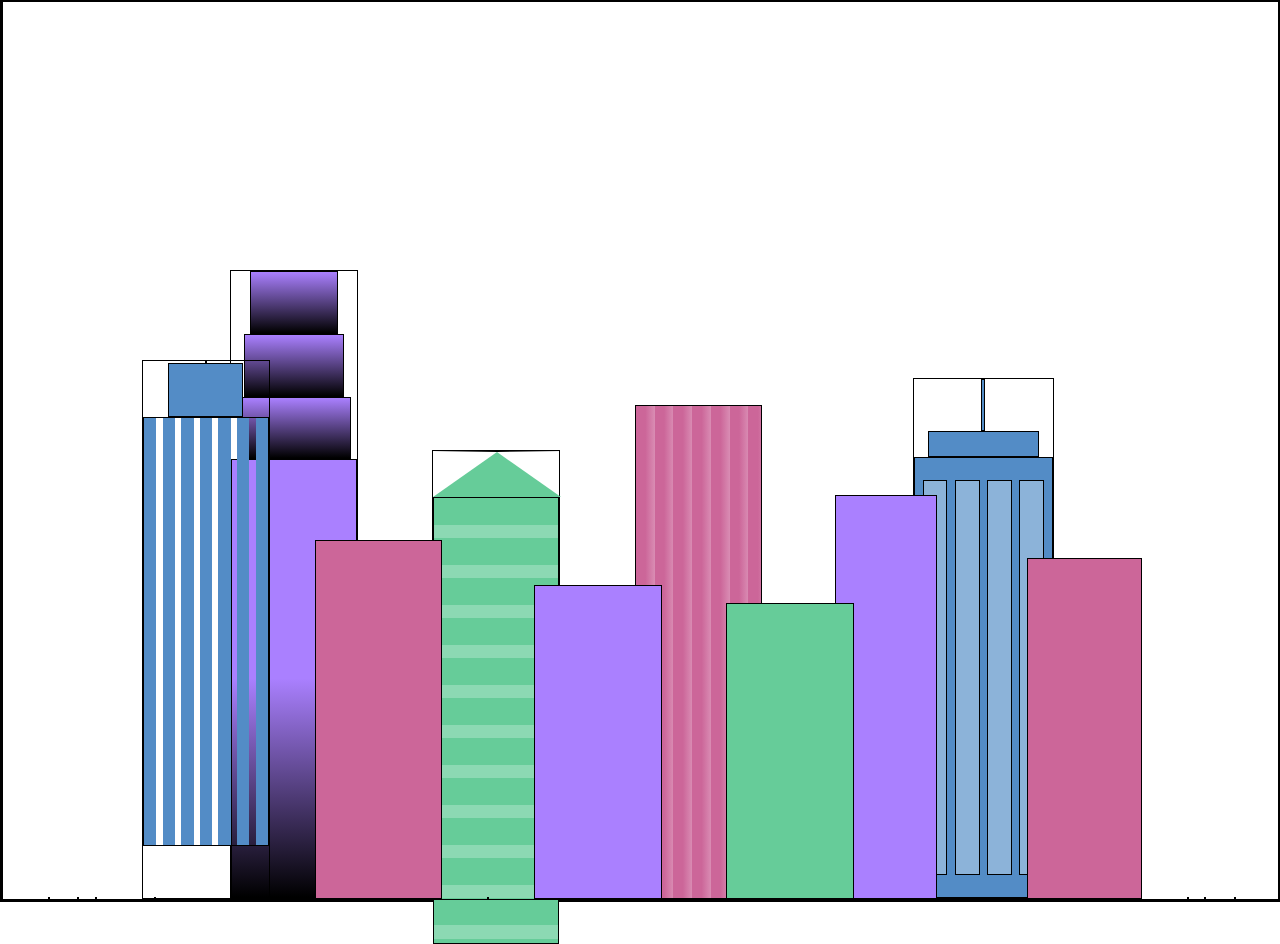
==== freeCodeCamp-notes/1-2 CSS Horizonte de edificios/index.html @ 754ae7e1 "Primer commit" ====
<!-- 1.- Comenzamos añadiendo una estructura html-->
<!DOCTYPE html>
<html lang="en">

<head>
    <!-- 2.- dentro de head añadimos un meta con charset UTF-8, un title con City Skyline y un link
    que la vincula a su página css-->
    <meta charset="UTF-8">
    <title>City Skyline</title>
    <link rel="stylesheet" href="./styles.css">
</head>

<body>
    <!-- 3.- Creamos un div en body con la clase de background-buildings. Este será un contenedor para un
         grupo de edificios.-->
    <div class="background-buildings">
        <!-- 7.- Los edificios han quedado muy espaciados. COMPRIMENTAMOS agregando DOS elementos div vacíos en la parte superior del 
        elemento .background-buildings y DOS MÁS en la parte INFERIOR y UNO MÁS en la entre bb3 y bb4-->
        <div></div>
        <div></div>
        <!-- 4.- Anidamos un div con una clase de bb1 en el contenedor de edificios em segundo plano.
            bb significa background building-->
        <!-- 14.- Agregamos la nueva clase building-wrap a los elementos bb1 y bb4. Esto aplicará las propiedades de centrado a los edificios 
             correspondientes-->
        <div class="bb1 building-wrap">
            <!-- 5- Anidamos dentro de este div, .bb1, otros CUATRO div. Les damos a cada uno una clase de bb1a,
                bb1b, bb1,c y bb1d en ese orden. Ya que este edificio tendrá cuatro secciones-->
            <!-- 11.- Agregamos una nueva clase bb1-window a los elementos .bb1a, .bb1b y .bb1c para aplicarles el degradado-->
            <div class="bb1a bb1-window"></div>
            <div class="bb1b bb1-window"></div>
            <div class="bb1c bb1-window"></div>
            <div class="bb1d"></div>
        </div>
        <!-- 6.- Ahora anidamos 3 nuevos elementos dentro de .background-buildings y les asignamos las clases bb2, bb3 y bb4 en ese orden.
            Estos serán tres edificios más para el fondo-->
        <div class="bb2">
            <!-- 12.- Anidamos dos elementos div dentro de bb2 y les asignamos las clases de bb2a y bb2b en ese orden. Estas serán dos secciones para
                este edificio-->
            <div class="bb2a"></div>
            <div class="bb2b"></div>
        </div>
        <div class="bb3"></div>
        <div></div>
        <div class="bb4 building-wrap">
            <!-- 13-. El próximo edificio tendrá TRES secciones. Anidamos tres elementos div dentro de bb4. Le damos las clases bb4a, bb4b y bb4c en ese orden-->
            <div class="bb4a"></div>
            <div class="bb4b"></div>
            <!-- 16.- Agregamos la nueva clase window-wrap al elemento bb4c -->
            <div class="bb4c window-wrap"> 
                <!-- 15.- Anidamos 3 div dentro de bb4c, le damos toda la clase de bb4-window. Estas serán las ventanas de este edificio.-->
                <div class="bb4-window"></div>
                <div class="bb4-window"></div>
                <div class="bb4-window"></div>
                <div class="bb4-window"></div>
            </div>
        </div>
        <div></div>
        <div></div>
    </div>

    <!-- 8.- Los edificios de fondo están a comenzando a verse bien. Creamos un nuevo div debajo del elemento .background-buildings y le asignamos
        una clase de foreground-buildings. Este será otro contenedor PARA MÁS EDIFICIOS-->
    <div class="foreground-buildings">
        <!-- 9.- Anidamos 6 elementos div dentro de .foreground-buildings y les asignamos las clases de fb1 hasta fb6 en ese orden. 
            fb significa foreground building.
            Estos serán 6 edificios más para el primer plano-->
            <!-- 10.- Volvemos a juntar los edificios agregando dos elementos div vacíos en la parte SUPERIOR e INFERIOR del div .foreground-buildings y uno más
                entre .fb2 y .fb3-->
        <div></div>
        <div></div>
        <!-- 18.- Agregamos la clase building-wrap al elemento fb1 para CENTRAR las secciones-->
        <div class="fb1 building-wrap">
            <!-- 17.- Ahora convertimos el edificio fb1 en TRES SECCIONES anidando TRES nuevos elementos div dentro de él. Le damos las clases fb1a, fb1b y fb1c en ese orden-->
            <div class="fb1a"></div>
            <div class="fb1b"></div>
            <div class="fb1c"></div>
        </div>
        <div class="fb2"></div>
        <div></div>
        <div class="fb3"></div>
        <div class="fb4"></div>
        <div class="fb5"></div>
        <div class="fb6"></div>
        <div></div>
        <div></div>
    </div>
</body>

</html>
---- freeCodeCamp-notes/1-2 CSS Horizonte de edificios/styles.css ----
/* 1.- Agregamos un selector all (*) y le dimos un border de 1px solid black 
    Esto es un truco que nos permite visualizar dónde están los elementos y su tamaño. Lo
    eliminaremos más tarde.*/
/* 2.- También agregamos un box-sizing de border-box a todo. Esto hará que el borde que agregamos
    no agregue ningún tamaño adicional a los elementos*/

/* 17.- Las variables color2 y color3 declaradas en .bb1 no funcionaron porque NO CAEN en CASCADA a los elementos hermanos .bb2 y .bb3
    Así es como funciona CSS, debido a esto, las variables a MENUDO se declaran en el SELECTOR :root
    Este selector es el de nivel MÁS ALTO en CSS; Poner nuestras variables allí, las hará utilizables en TODAS PARTES. Agregamos el
    selector :root a la parte superior de la hoja de estilos y movimos TODAS las declaraciones de variables aquí.*/

/* 18.- Creamos otra variable llamada --building-color4 y le asignamos un valor de #538cc6. Luego lo usamos para rellenar el ÚLTIMO edificio*/    

/* 27.- Creamos una nueva variable en :root llamada --window-color1 y le asignamos un valor de black. Este valor será un color secundario para los edificios MORADOS*/

/* 36.- Creamos una nueva variable en root denominada window-color2 con valor de #8cd9b3. Esto se usará como el COLOR SECUNDARIO para este edificio*/

/* 45.- Vamos a crear el siguiente edificio. Creamos una variable llamada --window-color3 en :root y le asignamos un valor de #98cb3. Este será el color secundario para los 
    edificios rosas.*/

/* 52.- Creamos una nueva variable llamada --window-color4 y le asignamos un valor de #8cb3d9. Este será el color secundario para el ÚLTIMO edificio de fondo.*/

:root {
    --building-color1: #aa80ff;
    --building-color2: #66cc99;
    --building-color3: #cc6699;
    --building-color4: #538cc6;
    --window-color1: black;
    --window-color2: #8cd9b3;
    --window-color3: #d98cb3;
    --window-color4: #8cb3d9;
}

* {
    border: 1px solid black;
    box-sizing: border-box;
}

/* 3.- El cuadrado más interno que se ve gracias al borde general, es el body. El cuadrado exterior es el elemento
    html. En este paso hacemos que nuestro body llene TODO el viewport, dándole un height de 100vh.
    
    Luego, eliminamos el margin predeterminado de body, estableciendo el margin en 0. Finalmente establecemos la propiedad
    overflow en hidden para ocultar las barras de desplazamiento que aparecen cuando algo se extiende más allá de la ventana gráfica.*/
body {
    height: 100vh;
    margin: 0;
    overflow: hidden;
}

/* 4.- Asignamos a nuestro elemento .background-buildings un width y un height de 100% para convertirlo en el ANCHO y ALTO de su PADRE
    body*/

/* 13.- Los edificios están actualmente apilados UNO EN CIMA DEL OTRO. Alineamos los edificios convirtiendo el elemento .background-buildings en un PADRE
    flexbox (display flex). Usamos las propiedades align.items y justify-content para ESPACIAR UNIFORMEMENTE los edificios (justify-content: space-evenly;) en la parte INFERIOR (align-items: flex-end) del elemento.*/

/* 23.- Para optimizar el código, movemos las propiedades y valores position y top de .foreground-buildings a .background-buildings (top y position) y luego reutilizamos estas propiedades para foreground-buildings. 
    Para esto, usamos un selector múltiple separado con , (background-buildings, foreground-buildings)*/

.background-buildings, .foreground-buildings {
    display: flex;
    align-items: flex-end;
    justify-content: space-evenly;
    width: 100%;
    height: 100%;
    position: absolute;
    top: 0;
}

/* 5.- Asignamos al div .bb1 un width de 10% y un height de 70% */

/* 7.- Centramos las partes del edificio convirtiendo el elemento .bb1 en un elemento primario flexbox (display: flex;).
    Luego usamos las propiedades flex-direction y align-items para centrar los elementos secundarios.
    las establecimos en column (para que se sobrepongan una sobre otra) y align items en center para que se centrara cada sección*/ 
/* 8.- Ahora que se va pareciendo la forma a un edificio, estamos listos para crear nuestra primera VARIABLE.
    Las declaraciones de variables comienzan con dos guines -- y se les asigna un nombre de valor como este: --variable-name: value;
    En la regla de la clase bb1, creamos una variable denominada --building-color1 y le asignamos un valor de #999 */

/* 9.- Ahora cambiamos el valor de #999 a #aa80ff y podremos ver cómo se aplica en todos los lugares donde usamos la variable. Esta es la ventaja
    principal de usar variables, pudiendo cambiar rápidamente muchos valores en la hoja de estilo.*/

/* 14.- Creamos una nueva variable debajo de nuestra variable --building-color1. Le asignamos un nombre a la nueva variable de --building-color2
    y le asignamos un valor de #66cc99. Luego lo configuramos como el background-color de bb2*/    

/* 16.- Creamos una variable debajo de las otras llamadas --building-color3 y le asignamos un valor de #cc6699. Luego lo usamos como background-color para
    .bb3 y le asignamos un valor de reserva de pink*/

/* 50.- Deseamos que bb4 comparta las propiedades de bb1 que centran las secciones. En lugar de duplicar ese código, creamos una nueva clase llamada 
        building-wrap. La dejaremos vacía por ahora. Esta clase se usará en algunos lugares para ahorrarnos algo de codificación.*/

/* 51.- Movemos las propiedades display, flex-direction y align-items de bb1 a la nueva clase de building-wrap*/

.building-wrap {
    display: flex;
    flex-direction: column;
    align-items: center;
}

/* 54.- Las ventanas están apiladas UNA ENCIMA DE LA OTRA a la IZQUIERDA de la sección, detrás del edificio púrpura. 
        Agregamos una nueva clase debajo de .building-wrap llamada window-wrap. Convertimos la clase window-wrap en un contenedor flexbox (display flex)
        y usamos las propiedades align-items (center) y justify content (space-evenly) para CENTRAR sus elementos secundarios VERTICALMENTE y espaciarlos UNIFORMEMENTE*/

.window-wrap {
    display: flex;
    align-items: center;
    justify-content: space-evenly;
    
}

.bb1 {
    /*display: flex;
    flex-direction: column;
    align-items: center; VER PASO 51 */
    width: 10%;
    height: 70%;
}

/* 6.- Proporcionamos a cada div dentro de bb1, un width y un height con los siguientes valores:
    70% y 10% a bb1a, 80% y 10% a bb1b, 90% y 10% a bb1c y 100% y 70% a bb1d. Recordar que estos porcentajes
    son RELARIVOS AL PADRE y las alturas sumarán hasta el 100%, llenando verticalmente el contenedor*/  

/* 10.- Para usar una variable COMO VALOR, ponemos el nombre de la variable entre paréntesis con var delante de ellos, de esta manera: 
    var(--building-color1). Cualquier valor que hayamos asignado a la variable ANTERIORMENTE, se aplicará a CUALQUIER propiedad en la que la usemos.
    Agregamos la variable --building-color1 que creamos en el paso anterior como el valor de la propiedad background-color de la clase .bb1a*/    

/* 11.- Usamos la misma variable para dar valor a background-color en las demás secciones del edificio.*/

/* 28.- Los degradados en CSS son una forma de transición entre colores a lo largo de la distancia de un elemento. Se aplican a la propiedad background y la sintaxis se ve así:
    
    gradient-type(
        color1,
        color2
    ); 
    
        En el anterior ejemplo, color1 es sólido en la parte superior, color2 es sólido en la parte inferior y en el medio pasa uniformemente de uno a otro. En .bb1a agregamos
            una propiedad background DEBAJO de la PROPIEDAD background-color. Lo establecemos como un degradado de tipo linear-gradient que usa --building-color1 como el primer color y 
                --window-color1 como el segundo
            Aquí SOLAMENTE tuvimos que sar las dos variables indicadas para darle a background un color. USAMOS UN LINEAR-GRADIENT para esto...*/

/* 29.- Deseamos agregar el mismo degradado a las siguientes dos secciones. En lugar de hacer eso, creamos un nuevo selector de clase llamado bb1-window y movemos las propiedades y valores height
    y background de .bb1a al NUEVO SELECTOR de clase*/

/* 30.- Ahora no necesitaremos las propiedades height o background-color en bb1a, bb1b o bb1c, así que los eliminamos. (los convertimos en comentarios)*/

.bb1-window {
    height: 10%;
    background: linear-gradient(var(--building-color1),var(--window-color1))
}

.bb1a {
    width: 70%;
    /*background-color: var(--building-color1);*/
}

.bb1b {
    width: 80%;
    /*height: 10%;*/
    /*background-color: var(--building-color1);*/
}

.bb1c {
    width: 90%;
    /*height: 10%;*/
    /*background-color: var(--building-color1);*/
}

/* 31.- Los degradados pueden usar tantos colores como nosotros queramos. Agregamos un linear-gradient a .bb1d con orange 
    como el primer color, --building-color1 como el segundo color y --window-color1 como el tercero. Recordemos usar el degradado en la propieda
    background (aquí es donde va)*/

/* 32.- Está un poco escondido detrás de los edificios en primer plano, pero podemos ver el degradado de tres colores. Como lo está usando ahora, eliminamos background-color de .bb1d
    (lo transformamos en comentario)*/

/* 33.- Podemos especificar dónde deseamos que se complete una trancisión de degradado agregándolo al color de la siguiente manera: 
    linear-gradient(color1, color2 20%, color 3) 
    En el ejemplo anterior asignamos trancisiones de porcentajes a los colores de la siguiente manera: color 1 a 2 entre 0% y 20% del elemento y luego pasará a color 3 para el resto. 
    
    Agregamos en este paso 80% al color --building-color1 del degradado de .bb1d para que podamos verlo en acción.*/

/* 34.- Eliminamos orange del degradado de .bb1d y cambiamos el 80% a 50%. Esto hará que --building-color1 sea SÓLIDO para la MITAD SUPERIOR y luego pasará a --window-color1 para la mitad inferior.*/
    
.bb1d {
    width: 100%;
    height: 70%;
    /*background-color: var(--building-color1);*/
    background: linear-gradient(var(--building-color1) 50%, var(--window-color1));
}

/* 12.- Ahora establecemos un width y height a los nuevos edificios de: 
    10% y 50% para .bb2, 10% y 55% para .bb3 y 11% y 58% para .bb4. 
    En este proyecto usaremos casi todas las unidades basadas en porcentajes y algunos flexbox
    por lo que todo será completamente ADAPTABLE*/

/* 15.- Como el paso 14 no funcionó (intentamos establecer el color del background con la variable --build-color2), debemos
    AGREGAR un VALOR DE RESERVA a una variable, poniéndolo como el segundo valor donde se usa la variable de esta manera: 
    var(--variable-name, fallback-value). La propiedad usará el valor de reserva cuando haya un problema con la variable. La 
    propiedad usará el valor de RESERVA cuando haya un PROBLEMA con la VARIABLE.
    Establecemos green como valor de reserva al background-color de bb2 */    

/* 19.- Ahora que hemos solucionado los errores de las variables, podemos borrar los valores de reserva green y pink de nuestras variables.*/    

/* 39.- En los siguientes pasos usaremos algunos trucos con BORDES CSS para CONVERTIR la sección bb2a en un TRIÁNGULO en la parte superior del edificio.
        Primero eliminamos el background-color de bb2, ya que no lo necesitamos (lo convertimos en un comentario)*/

.bb2 {
    width: 10%;
    height: 50%;
    /* background-color: var(--building-color2); */ /* VER PASO 14*/
}

/* 40.- Creamos y añadimos las siguientes propiedades a .bb2a:
    margin: auto; width: 5vw; height: 5vw; border-top: 1vw solid #000; border-bottom: 1vw solid #000; border-left: 1vw solid #999; border-right: 1vw solid #999;
    
    Después de agregar estos, podremos ver cómo un borde grueso en un elemento nos da algunos ÁNGULOS donde se encuentran dos lados (nos formó un cuadrado con los lados laterales 
    color gris). Vamos a usar ese borde inferior como la parte SUPERIOR del edificio.*/

/* 41.- A continuación eliminamos width y height de bb2a, y cambiamos border-left y border-right para usar 5vw en lugar de 1vw. El elemento ahora tendrá un tamaño 0 y los bordes se UNIRÁN
    EN EL MEDIO (nos crea una especie de reloj de arena)*/

/* 42.- A continuación, cambiamos los dos #999 de bb2a a transparent. ESTO HARÁ INVISIBLES las frontes IZQUIERDA y DERECHA.*/

/* 43.- Eliminamos las propiedades y valores margin y border-top de bb2a para convertirlo en un TRIANGULO en la PARTE SUPERIOR del EDIFICIO (las convertimos en comentarios)*/

/* 44.- Finalmente, en la propiedad border-bottom de bb2a, cambiamos el 1vw a 5vh y cambiamos el color #000 a nuestra variable --building-color2. 
        Ahora se ve bien. En cualquier momento a lo largo del proyecto pode*/

.bb2a {
    /*margin: auto; */
    /* width: 5vw;
    height: 5vw; */
    /*border-top: 1vw solid #000; */
    border-bottom: 5vh solid var(--building-color2);
    border-left: 5vw solid transparent;
    border-right: 5vw solid transparent;
}

/* 35.- Creamos un selector para nuestra sección bb2b y le dimos un width y height de 100% para que llene el contenedor de construcción.*/

/* 37.- Las transiciones de gradiante a menudo cambian gradualmente de un color a otro. Podemos hacer que el cambio sea una línea sólida como esta:
    linear-gradient(var(--first-color) 0%, var(--first-color) 40%, var(--second-color) 40%, var(--second-color) 80%;) 
    
    Agregamos un linear-gradient a .bb2b que use --building-color2 de 0 a 6% y --window-color2 de 6% a 9%.*/
    
/* 38.- Podemos ver el cambio de color duro en la parte superior de la sección. Cambiamos el tipo de degradado de linear-gradiente a repeating-linear-gradient
    para esta sección. Esto hará que los cuatro colores de nuestro degradado SE REPITAN hasta que llegue AL FONDO de nuestro elemento, dándonos algunas
    rayas y AHORRÁNDONOS tener que agregar un montón de elementos para crearlos*/

.bb2b {
    width: 100%;
    height: 100%;
    background: repeating-linear-gradient(var(--building-color2), var(--building-color2) 6%, var(--window-color2) 6%, var(--window-color2) 9%);
}

/* 46.- Hasta ahora, todos los degradados que hemos creado han ido de ARRIBA a ABAJO, esa es la dirección predeterminada. Podemos especificar otra dirección agregándola ANTES de sus colores
        como en la siguiente manera:
        gradient-type(direction, color1, color2);
        
        Rellenamos bb3 con un repeating-linear-gradient. Usamos 90deg para la dirección, su building-color 3 para los DOS PRIMEROS colores, y window-color3 en 15% para el tercero. 
        Cuando NO especifiquemos una distancia para un color, usará los valores que tengan sentido. En este caso, serán 0% y 7.5% porque comienzan en 0% y 7.5% y es la mitad de 15% */

/* 47.- Quitamos la propiedad y el valor background-color, ya que ahora estamos usando un degradado como fondo*/

.bb3 {
    width: 10%;
    height: 55%;
    /*background-color: var(--building-color3);*/
    background: repeating-linear-gradient(90deg, var(--building-color3), var(--building-color3), var(--window-color3) 15%);
}

/* 49.- Eliminamos la propiedad y el valor background-color de bb4 y lo agregamos a las 3 nuevas secciones (bb4a, bb4b y bb4c), de modo que solo se rellenen las secciones.*/


.bb4 {
    width: 11%;
    height: 58%;
    /*background-color: var(--building-color4);*/
}

/* 48.- Asignamos a los nuevos elementos div, estos valores: width y height: 3% y 10% a bb4a, 80% y 5% a bb4b, 100% y 85% a bb4c.
*/

.bb4a {
    width: 3%;
    height: 10%;
    background-color: var(--building-color4);
}

.bb4b {
    width: 80%;
    height: 5%;
    background-color: var(--building-color4);
}

.bb4c {
    width: 100%;
    height: 85%;
    background-color: var(--building-color4);
}

/* 53.- Le damos a la clase bb4-window un width de 18%, un height de 90% y le agregamos nuestra variable --window-color4 como el background-color*/

.bb4-window {
    width: 18%;
    height: 90%;
    background-color: var(--window-color4);
}

/* 20.- Deseamos que el contenedor .foreground-buildings se coloque directamente ENCIMA del elemento .background-buildings. 
    Le damos un width y un height de 100%, establecemos el position en absolute y el top en 0. Esto lo hará del mismo tamaño que el 
    cuerpo y moverá el INICIO del mismo a la ESQUINA SUPERIOR IZQUIERDA*/

/* 22.- Agregamos las mismas propiedades y valores display, align-items y justify-content a .foreground-buildings que usamos en .background-buildings.
    Una vez más, esto usará Flexbox para espaciar uniformemente los edificios en pa parte INFERIOR de su contenedor*/    

/* 24.- Como ya hemos mezclado y agregado estas propiedades de foreground-buildings al selector múltiple background-buildings y foreground-buildings, podemos eliminar
    este selector (Lo transformaremos en comentario)

.foreground-buildings {
    display: flex;
    align-items: flex-end;
    justify-content: space-evenly;
    width: 100%;
    height: 100%;
    position: absolute;
    top: 0;
    
}
*/

/* 21.- Ahora damos a los SEIS nuevos elementos los siguientes valores: width y height de 10% y 60% a fb1, 10% y 40% a fb2, 10% y 35% a fb3,
    8% y 45% a fb4, 10% y 33% a fb5 y 9% y 38% a fb6 */

/* 25.- El horizonte se está juntando. Rellenamos la propiedad background-color de los edificios en primer plano. Usamos la variable --building-color1 para completar .fb3 
    y .fb4, --building-color2 para .fb5, --building-color3 para .fb2 y .fb6 y --buildingcolor4 para .fb1*/

/* 56.- Movemos la propiedad y el valor background-color de fb1 a fb1b (como siempre, transformamos la propiedad en comentario)*/

.fb1 {
    width: 10%;
    height: 60%;
    /*background-color: var(--building-color4);*/
}

/* 55.- Proporcionamos a fb1b un width de 60% y un height de 10% y fb1c 100% y 80 % de width y height*/

.fb1b {
    width: 60%;
    height: 10%;
    background-color: var(--building-color4);
}

/* 57.- No es necesario que nos preocupemos por el espacio en la parte inferior, todo se moverá hacia abajo más tarde cuando agreguemos 
        algo de altura al elemento en la parte superior del edificio.
        
        Agregamos un repeating-linear-gradient a fb1c con ángulo de 90 deg, su --building-color4 de 0% a 10% y transparent de 10% a 15%*/

.fb1c {
    width: 100%;
    height: 80%;
    background: repeating-linear-gradient(90deg, var(--building-color4) 0%, var(--building-color4) 10%, transparent 10%, transparent 15%);
}

.fb2 {
    width: 10%;
    height: 40%;
    background-color: var(--building-color3);
}

.fb3 {
    width: 10%;
    height: 35%;
    background-color: var(--building-color1);
}

/* 26.- Movemos la posición de .fb4 relativa a donde está ahora agregando un position de relative y left de 10% al él. Lo mismo también para .fb5 pero
    usamos right en lugar de left. Esto cubrirá el espacio en blanco restante entre ellos.*/ 

.fb4 {
    position: relative;
    left: 10%;
    width: 8%;
    height: 45%;
    background-color: var(--building-color1);
}

.fb5 {
    position: relative;
    right: 10%;
    width: 10%;
    height: 33%;
    background-color: var(--building-color2);
}

.fb6 {
    width: 9%;
    height: 38%;
    background-color: var(--building-color3);
}
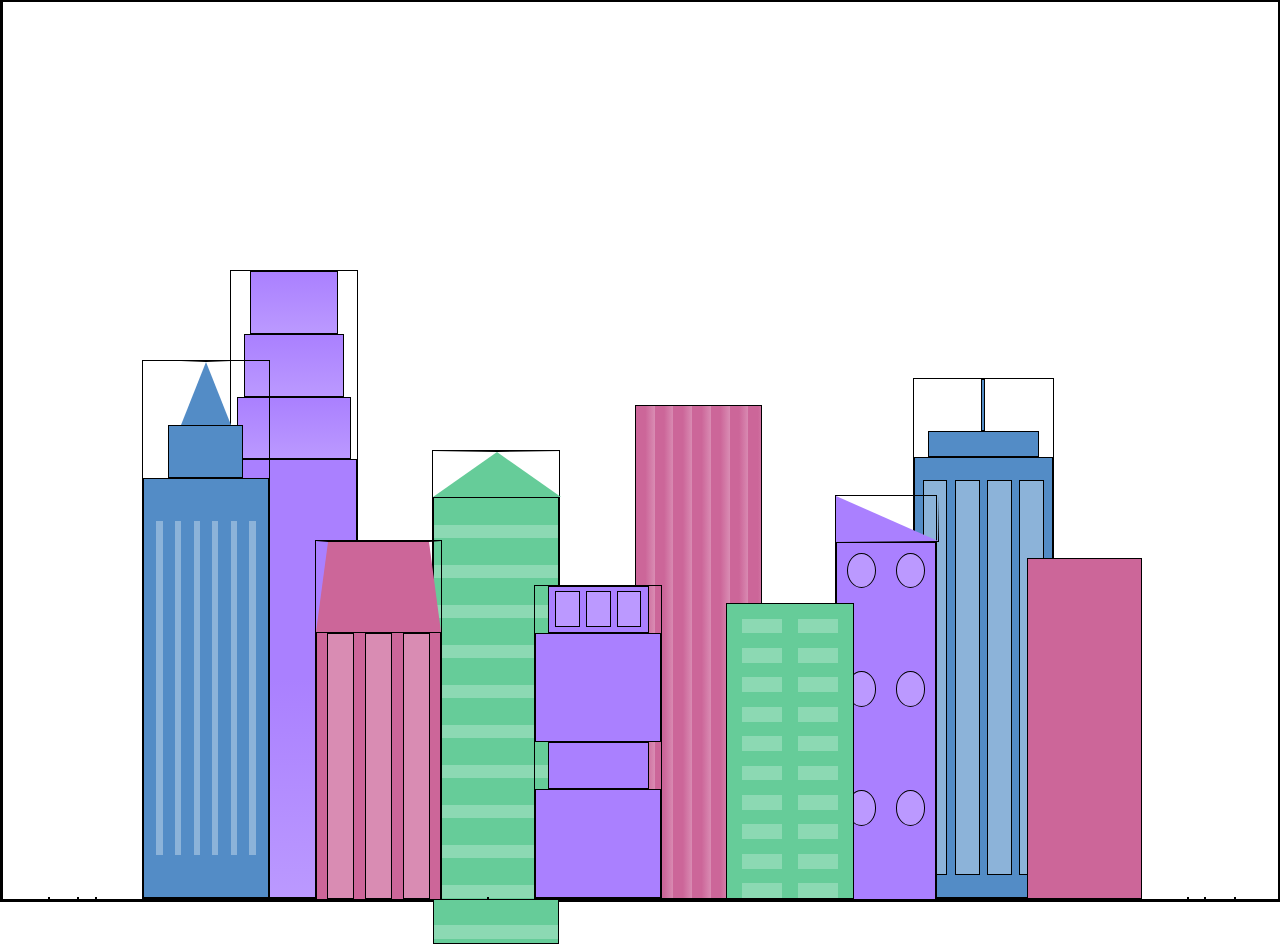
==== commit 1a5b100e: "90%-REAL2-Horizonte-de-edificios" ====
--- a/freeCodeCamp-notes/1-2 CSS Horizonte de edificios/index.html
+++ b/freeCodeCamp-notes/1-2 CSS Horizonte de edificios/index.html
@@ -46,7 +46,7 @@
             <div class="bb4a"></div>
             <div class="bb4b"></div>
             <!-- 16.- Agregamos la nueva clase window-wrap al elemento bb4c -->
-            <div class="bb4c window-wrap"> 
+            <div class="bb4c window-wrap">
                 <!-- 15.- Anidamos 3 div dentro de bb4c, le damos toda la clase de bb4-window. Estas serán las ventanas de este edificio.-->
                 <div class="bb4-window"></div>
                 <div class="bb4-window"></div>
@@ -64,7 +64,7 @@
         <!-- 9.- Anidamos 6 elementos div dentro de .foreground-buildings y les asignamos las clases de fb1 hasta fb6 en ese orden. 
             fb significa foreground building.
             Estos serán 6 edificios más para el primer plano-->
-            <!-- 10.- Volvemos a juntar los edificios agregando dos elementos div vacíos en la parte SUPERIOR e INFERIOR del div .foreground-buildings y uno más
+        <!-- 10.- Volvemos a juntar los edificios agregando dos elementos div vacíos en la parte SUPERIOR e INFERIOR del div .foreground-buildings y uno más
                 entre .fb2 y .fb3-->
         <div></div>
         <div></div>
@@ -75,11 +75,51 @@
             <div class="fb1b"></div>
             <div class="fb1c"></div>
         </div>
-        <div class="fb2"></div>
+        <div class="fb2">
+            <!-- 19.- Ahora anidamos dos div dentro de fb2 y les asignamos las clases de fb2a y fb2b en ese orden.-->
+            <div class="fb2a"></div>
+            <!-- 21.- Agregamos la clase window-wrap a fb2b para colocar los nuevos elementos de ventana.-->
+            <div class="fb2b window-wrap">
+                <!-- 20.- Anidamos tres elementos div dentro de .fb2b y les asignamos una clase de fb2-window.-->
+                <div class="fb2-window"></div>
+                <div class="fb2-window"></div>
+                <div class="fb2-window"></div>
+            </div>
+        </div>
         <div></div>
-        <div class="fb3"></div>
-        <div class="fb4"></div>
-        <div class="fb5"></div>
+        <!-- 23.- Agregamos la clase building-wrap al elemento fb3 para centrar las secciones-->
+        <div class="fb3 building-wrap">
+            <!-- 22.- Para el edificio fb3, anidamos cuatro div con las clases fb3a, fb3b, fb3a y de nuevo fb3b en ese orden.
+                    Este edificio tendrá CUATRO secciones, y las dos superiores serán casi las mismas que las dos inferiores.-->
+            <!-- 25-. Agregamos la clase window-wrap a fb3a para CENTRAR y ESPACIAR las ventanas.-->
+            <div class="fb3a window-wrap">
+                <!-- 24.- Anidamos tres nuevos elementos div en el PRIMER elemento fb3a. 
+                            Le damos a cada uno la clase de fb3-window. Estas serán ventanas para estas sección. -->
+                <div class="fb3-window"></div>
+                <div class="fb3-window"></div>
+                <div class="fb3-window"></div>
+            </div>
+            <div class="fb3b"></div>
+            <div class="fb3a"></div>
+            <div class="fb3b"></div>
+        </div>
+        <div class="fb4">
+            <!-- 26.- Solo quedan 3 edificios más. Anidamos dos nuevos elementos div dentro del elemento fb4 y les asignamos las clases de fb4a y fb4b, en ese orden. 
+                        Recordemos que CAMBIAMOS las ubicaciones de fb4 y fb5, por lo que es el edificio púrpura más a la derecha en el que estamos trabajando ahora. -->
+            <div class="fb4a"></div>
+            <div class="fb4b">
+                <!-- 27.- Anidamos SEIS elementos div dentro de fb4b y les asignamos a TODOS una clase de fb4-window -->
+                <div class="fb4-window"></div>
+                <div class="fb4-window"></div>
+                <div class="fb4-window"></div>
+                <div class="fb4-window"></div>
+                <div class="fb4-window"></div>
+                <div class="fb4-window"></div>
+            </div>
+        </div>
+        <div class="fb5">
+            <!-- 28.- -->
+        </div>
         <div class="fb6"></div>
         <div></div>
         <div></div>
--- a/freeCodeCamp-notes/1-2 CSS Horizonte de edificios/styles.css
+++ b/freeCodeCamp-notes/1-2 CSS Horizonte de edificios/styles.css
@@ -20,12 +20,15 @@
 
 /* 52.- Creamos una nueva variable llamada --window-color4 y le asignamos un valor de #8cb3d9. Este será el color secundario para el ÚLTIMO edificio de fondo.*/
 
+/* 68.- Con las variables CSS podemos cambiar los valores sin buscar en todas partes de la hoja de estilo.
+        Cambiamos el valor de --window-color1 a #bb99ff */
+
 :root {
     --building-color1: #aa80ff;
     --building-color2: #66cc99;
     --building-color3: #cc6699;
     --building-color4: #538cc6;
-    --window-color1: black;
+    --window-color1: #bb99ff;
     --window-color2: #8cd9b3;
     --window-color3: #d98cb3;
     --window-color4: #8cb3d9;
@@ -342,6 +345,24 @@
 
 /* 55.- Proporcionamos a fb1b un width de 60% y un height de 10% y fb1c 100% y 80 % de width y height*/
 
+/* 59.- Usaremos algunos trucos de más para la sección superior. Agregamos un border-bottom con un valor de 
+    7vh solid var(--building-color4) a fb1. Esto pondrá un borde de ALTURA 7vh en la parte inferior. Pero como el elemento tiene TAMAÑO 0, solo aparece como una línea de 2px de ancho
+    desde el borde de 1px que está en todos los elementos.*/
+
+/* 60.- Cuando aumentemos el tamaño de los bordes izquierdo y derecho, el borde de la parte inferior se EXPANDIRÁ  para ser el ancho de los anchos del borde izquierdo y derecho COMBINADOS. 
+        
+        Agregamos 2vw solid transparent como el valor de las propiedades border left y right de fb1a.
+        Estas serán invisibles, pero hará que el borde EN LA PARTE INFERIOR sea de 4vw ancho.
+        
+        Esto hará que la parte de arriba de nuestro primer edificio (fb1a es la parte de arriba) se convierta en un triángulo, debido a que hicimos TRANSPARENTES los bordes izquierdo y derechos.*/
+
+.fb1a {
+    border-left: 2vw solid transparent;
+    border-right: 2vw solid transparent;
+    border-bottom: 7vh solid var(--building-color4)
+
+}
+
 .fb1b {
     width: 60%;
     height: 10%;
@@ -353,41 +374,148 @@
         
         Agregamos un repeating-linear-gradient a fb1c con ángulo de 90 deg, su --building-color4 de 0% a 10% y transparent de 10% a 15%*/
 
+/* 58.- Podemos agregar VARIOS DEGRADADOS a un elemento SEPARÁNDOLOS con una coma (,).
+        gradient1(colors), gradient2(colors);
+        
+        - Agregamos un repeating-lear-gradient a fb1c debajo del que ya está. Usamos nuestro --building-color4 de 0% a 10% y --window-color4 dd 10% a 90%.
+            Esto se completará detrás del degradado que agregamos en último lugar.*/
+
 .fb1c {
     width: 100%;
     height: 80%;
-    background: repeating-linear-gradient(90deg, var(--building-color4) 0%, var(--building-color4) 10%, transparent 10%, transparent 15%);
-}
+    background: repeating-linear-gradient(90deg, var(--building-color4) 0%, var(--building-color4) 10%, transparent 10%, transparent 15%), repeating-linear-gradient(var(--building-color4) 0%, var(--building-color4) 10%, var(--window-color4) 10%, var(--window-color4) 90%);
+}
+
+/* 63.- Movemos la propiedad background-color de fb2 a fb2b para colorear la sección y no el contenedor (lo convertiremos en comentario y lo moveremos a fb2b)*/
 
 .fb2 {
     width: 10%;
     height: 40%;
+    /*background-color: var(--building-color3); */
+}
+
+/* 61.- Le damos a fb2a un width de 100% y un fb2b un width de 100% y un height de 75%*/
+
+/* 64.- Para fb2a, agregamos un border-bottom de 10vh solid var(--building-color3) y un border-left y border-right de 1vw solid transparent. 
+        Este truco creará una forma trapezoidal.
+        
+        NOTA, si hubiéramos puesto el borde INFERIOR con 10vh y el border left y right en 5vw (proporcional a la altura del borde inferior), hubiéramos creado un TRIÁNGULO!*/
+
+.fb2a {
+    width: 100%;
+    border-bottom: 10vh solid var(--building-color3);
+    border-left: 1vw solid transparent;
+    border-right: 1vw solid transparent;
+}
+
+.fb2b {
+    width: 100%;
+    height: 75%;
     background-color: var(--building-color3);
 }
 
+/* 62.- Asignamos a los elementos .fb2-window un width de 22%, un height de 100% y una variable background-color de nuestra variable --window-color3*/
+
+.fb2-window {
+    width: 22%;
+    height: 100%;
+    background-color: var(--window-color3);
+}
+
+/* 66.- Quitamos la propiedad background-color de fb3 (la convertimos en comentario) y los agregamos a fb3a y fb3b*/
+
 .fb3 {
     width: 10%;
+    height: 35%;
+    /*background-color: var(--building-color1);*/
+}
+
+/* 65.- Asignamos al elemento fb3a un width de 80% y height de 15%. Luego le damos al elemento fb3b un width de 100% y un height de 35%*/
+
+.fb3a {
+    width: 80%;
+    height: 15%;
+    background-color: var(--building-color1);
+}
+
+.fb3b {
+    width: 100%;
     height: 35%;
     background-color: var(--building-color1);
 }
 
+/* 67.- asignamos a los elementos fb3-window un width de 25%, un height de 80% y usamos la variable --window-color1 como valor background-color. */
+
+.fb3-window {
+    width: 25%;
+    height: 80%;
+    background-color: var(--window-color1);
+}
+
 /* 26.- Movemos la posición de .fb4 relativa a donde está ahora agregando un position de relative y left de 10% al él. Lo mismo también para .fb5 pero
     usamos right en lugar de left. Esto cubrirá el espacio en blanco restante entre ellos.*/ 
+
+/* 70.- Movemos nuestra propiedad background-color hacia fb4b, en fb4 la eliminamos (la convertiremos en comentario).*/
 
 .fb4 {
     position: relative;
     left: 10%;
     width: 8%;
     height: 45%;
+    /*background-color: var(--building-color1);*/
+}
+
+/* 74.- Este edificio va a tener OTRO TRIÁNGULO en la parte SUPERIOR. Asignamos a la sección superior (fb4a) un border-top de 
+        5vh solid transparent, y un border-left que sea de 8vw solid y usamos la variable del color del edificio como color.*/
+
+.fb4a {
+    border-top: 5vh solid transparent;
+    border-left: 8vw solid var(--building-color1);
+}
+
+/* 69.- Proporcionamos a fb4b un width de 100% y un height de 89%*/
+
+/* 73.- Las ventanas están apiladas una encima de la otra (como si fueran display block). 
+        Convertimos esta sección del edificio en un padre flexbox (display flexbox) y usamos la propiedad flex-wrap (establecida en wrap) para colocar las ventanas 
+        A UN LADO de la otra y  empujarlas HACIA ABAJO a una nueva fila cuando NO ENCAJEN. */
+
+.fb4b {
+    display: flex;
+    flex-wrap: wrap;
+    width: 100%;
+    height: 89%;
     background-color: var(--building-color1);
 }
+
+/* 71.- Asignamos a los elementos fb4-window un width de 30%, un height de 10% y un border-radius de 50%. 
+        Esto harán algunas ventanas CIRCULARES para este edificio.*/
+
+/* 72.- Rellenamos las ventanas con nuestro window-color1 para este edificio. También agregamos un margin de 10% para
+        dar espacio a las ventanas. */
+
+.fb4-window {
+    width: 30%;
+    height: 10%;
+    margin: 10%;
+    border-radius: 50%;
+    background-color: var(--window-color1);
+}
+
+/* 75.- Este edificio es el verde del primer plano. Le daremos un repeating-linear-gradient con el color del edificio a 0% a 5% 
+        y transparent de 5% a 10% */
+
+/* 76.- Agregamos otro repeating-linear-gradient debajo del que acabamos de agregar. Le damos una dirección de 90deg, usamos el color del edificio del 0%
+        al 12% y el color de la ventana de 12% a 44%. Esto hará un montón de ventanas rectangulares.*/
+
+/* 77.- Ya no necesitamos el background-color para este edificio, por lo que podemos eliminar esta propieda (la transformamos en comentario)*/
 
 .fb5 {
     position: relative;
     right: 10%;
     width: 10%;
     height: 33%;
-    background-color: var(--building-color2);
+    /*background-color: var(--building-color2);*/
+    background: repeating-linear-gradient(var(--building-color2) 0%, var(--building-color2) 5%, transparent 5%, transparent 10%), repeating-linear-gradient(90deg, var(--building-color2) 0%, var(--building-color2) 12%, var(--window-color2) 12%, var(--window-color2) 44%);
 }
 
 .fb6 {
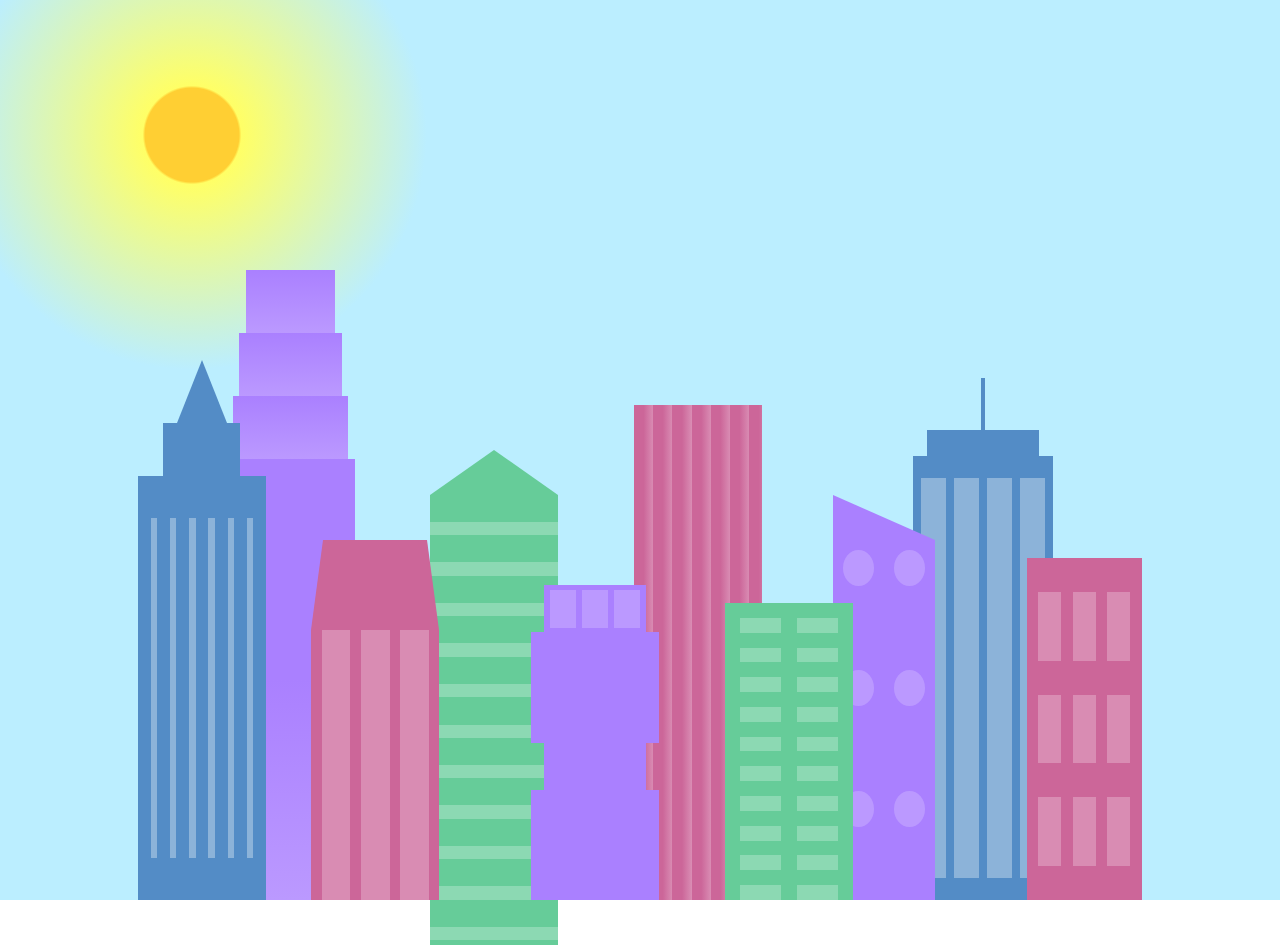
==== commit 51eb5724: "Horizonte-de-edificios-finalizado" ====
--- a/freeCodeCamp-notes/1-2 CSS Horizonte de edificios/index.html
+++ b/freeCodeCamp-notes/1-2 CSS Horizonte de edificios/index.html
@@ -13,7 +13,8 @@
 <body>
     <!-- 3.- Creamos un div en body con la clase de background-buildings. Este será un contenedor para un
          grupo de edificios.-->
-    <div class="background-buildings">
+    <!-- 28.- Agregamos sky como segunda clase al elemento .background-buildings. Vamos a hacer un fondo para el horizonte.-->
+    <div class="background-buildings sky">
         <!-- 7.- Los edificios han quedado muy espaciados. COMPRIMENTAMOS agregando DOS elementos div vacíos en la parte superior del 
         elemento .background-buildings y DOS MÁS en la parte INFERIOR y UNO MÁS en la entre bb3 y bb4-->
         <div></div>
@@ -118,7 +119,7 @@
             </div>
         </div>
         <div class="fb5">
-            <!-- 28.- -->
+            <!-- .- -->
         </div>
         <div class="fb6"></div>
         <div></div>
--- a/freeCodeCamp-notes/1-2 CSS Horizonte de edificios/styles.css
+++ b/freeCodeCamp-notes/1-2 CSS Horizonte de edificios/styles.css
@@ -34,10 +34,13 @@
     --window-color4: #8cb3d9;
 }
 
+/* 81.- Ahora que tenemos los edificios ya hechos, eliminamos del selector * la propiedad border, ya que no necesitaremos más saber el borde de nuestro edificio (Lo convertiremos en comentario). */
+
 * {
-    border: 1px solid black;
+    /* border: 1px solid black; */
     box-sizing: border-box;
 }
+
 
 /* 3.- El cuadrado más interno que se ve gracias al borde general, es el body. El cuadrado exterior es el elemento
     html. En este paso hacemos que nuestro body llene TODO el viewport, dándole un height de 100vh.
@@ -107,6 +110,16 @@
     align-items: center;
     justify-content: space-evenly;
     
+}
+
+/* 82.- Le damos a la clase sky un radial-gradient. Usamos #ffcf33 del 0% al 20%, #ffff66 al 21% y #bbeeff en 100%. Esto agregará un degradado circular al fonde que será NUESTRO SOL.*/
+
+/* 83.- En la parte superior de la lista de colores del degradado del cielo, donde pondríamos una dirección para el degradado, agregamos circle closest-corner a 15% 15%. Esto MOVERÁ el inicio del 
+        degradado a 15% desde la parte superior e izquierda. Hará que termine en la closest-corner y mantendrá una forma de circle.
+        - Estas son algunas palabras clave integradas en gradientes para describir COMO SE COMPORTA.*/
+
+.sky {
+    background: radial-gradient(circle closest-corner at 15% 15%, #ffcf33 0%, #ffcf33 20%, #ffff66 21%, #bbeeff 100%);
 }
 
 .bb1 {
@@ -518,8 +531,48 @@
     background: repeating-linear-gradient(var(--building-color2) 0%, var(--building-color2) 5%, transparent 5%, transparent 10%), repeating-linear-gradient(90deg, var(--building-color2) 0%, var(--building-color2) 12%, var(--window-color2) 12%, var(--window-color2) 44%);
 }
 
+/* 78.- Finalmente, llegamos al último edificio. Agregamos un degradado repetitivo con una dirección de 90deg. Usamos un color de construcción de 0% y transparent de 10% a 30%*/
+
+/* 79.- Agregamos otro degradado repetitivo a este edificio. Lo hacemos igual que el que acabamos de agregar, excepto que no agregaremos la dirección de 90deg y usamos el color de la ventana en lugar de los dos colores transparent.*/
+
+/* 80.- Ahora que hemos agregado nuestro background, ya no necesitaremos el background-color, por lo que procedemos a eliminarlo (lo convertimos en un comentario).*/
+
 .fb6 {
     width: 9%;
     height: 38%;
-    background-color: var(--building-color3);
-}
+    /*background-color: var(--building-color3);*/
+    background: repeating-linear-gradient(90deg, var(--building-color3) 0%, var(--building-color3) 10%, transparent 10%, transparent 30%), repeating-linear-gradient(var(--building-color3) 0%, var(--building-color3) 10%, var(--window-color3) 10%, var(--window-color3) 30%);
+}
+
+/* 84.- Una consulta de medios se puede usar para cambiar estilos en función de ciertas condiciones y se ven así: 
+        @media (condition) {
+        }
+        Agregamos una consulta multimedia VACÍA en la parte inferior de la hoja de estilos, con una condición de max-width: 1000px. 
+        Los estilos agregados aquí surtirán efecto cuando el tamaño del documento sea de 1000px de ancho o menos.*/
+
+/* 85.- Copiamos y pegamos toda la clase sky junto con sus propiedades y valores en la consulta de medios. Vamos a hacer otro esquema de color para el horizonte que lo cambie de DÍA a NOCHE.*/
+
+/* 86.- En la clase sky de la consulta de medios, cambiamos los dos valores de color #ffcf33 a #ccc, el #ffff66 a #445 y el #bbeeff a #233*/
+
+/* 87.- Agregamos un selector :root en la parte superior de la consulta de medios. Luego redefinimos las cuatro variables --building-color para usar el valor #000 allí*/
+
+/* 88.- Por último, en el selector :root de consulta de medios, redefinimos las cuatro variables --window-color para usar #777.*/
+
+@media (max-width: 1000px) {
+    .sky {
+        background: radial-gradient(circle closest-corner at 15% 15%, #ccc 0%, #ccc 20%, #445 21%, #223 100%);
+    }
+
+    :root {
+        --building-color1: #000;
+        --building-color2: #000;
+        --building-color3: #000;
+        --building-color4: #000;
+        --window-color1: #777;
+        --window-color2: #777;
+        --window-color3: #777;
+        --window-color4: #777;
+    }
+    
+}
+        